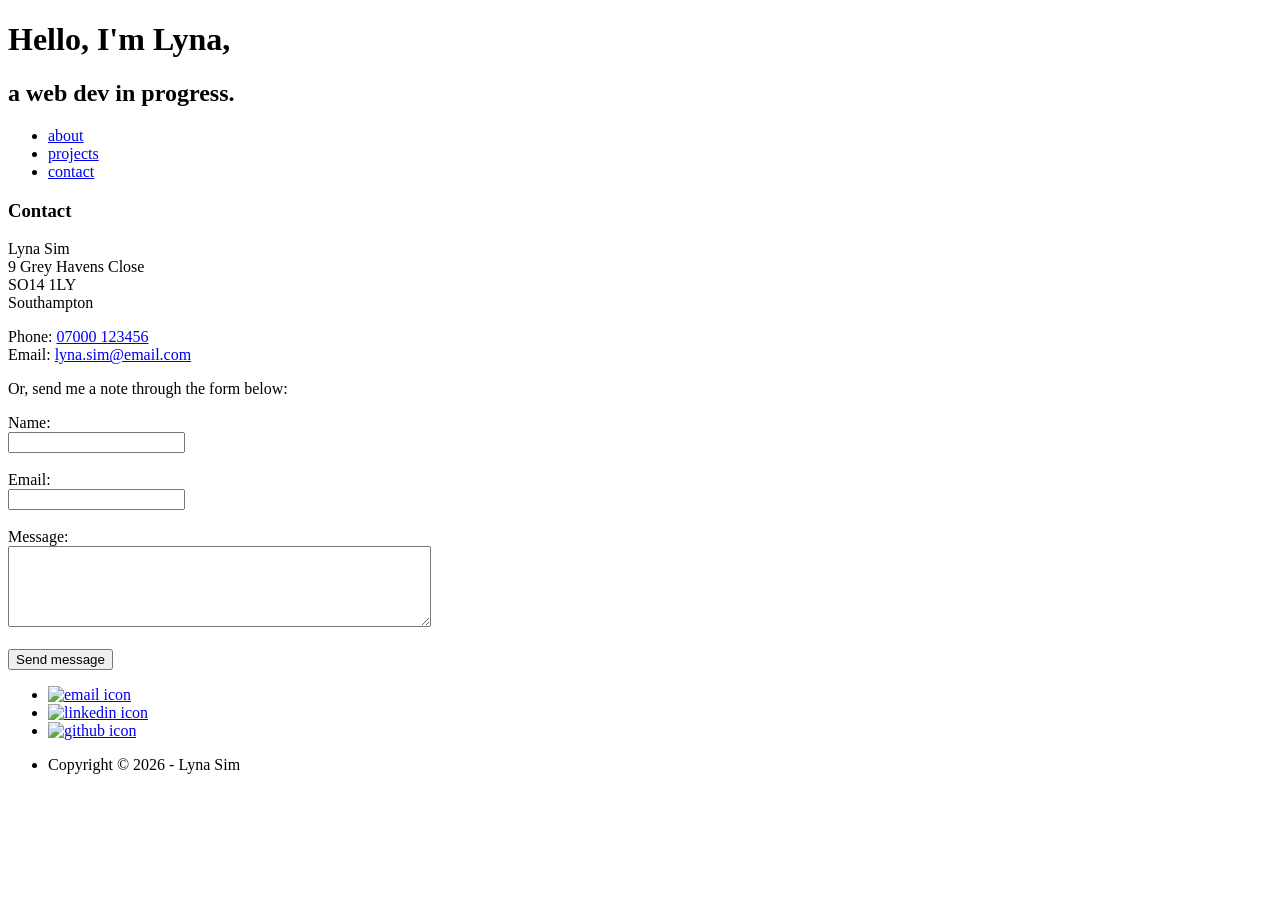
==== contact.html @ 2df6e8e3 "Changed photo and renamed the "files" directory to "assets", to follow naming convention. Updated li" ====
<!DOCTYPE html>
<html lang="en">
<head>
    <meta charset="UTF-8">
    <meta name="viewport" content="width=device-width, initial-scale=1.0">
    <link rel="stylesheet" href="./assets/">
    <title>Lyna Sim Web Design - Contact</title>
</head>

<body>

<div class="container">

    <header>    
        <h1>Hello, I'm Lyna,</h1>
        <h2>a web dev in progress.</h2>
        <nav>
            <ul>
                <li><a href="./index.html">about</a></li>
                <li><a href="./projects.html">projects</a></li>
                <li><a href="./contact.html">contact</a></li>
            </ul>
        </nav>
    </header>


    <main class="contact-page">
    
    <div>
        <h3>Contact</h3>
            <section class="contact-details">
                <p>Lyna Sim<br>9 Grey Havens Close<br>SO14 1LY<br>Southampton</p>
                <p>Phone: <a href="tel:07000123456">07000 123456</a><br>Email: <a href="mailto:lyna.sim@email.com">lyna.sim@email.com</a></p>
            </section>
    </div>

    <div class="form-container">
    <p>Or, send me a note through the form below:</p>
    <form>
    <label for="name">Name:</label><br>
    <input type="text" id="name" name="name" required><br><br>
    
    <label for="email">Email:</label><br>
    <input type="email" id="email" name="email" required><br><br>
    
    <label for="message">Message:</label><br>
    <textarea id="message" name="message" rows="5" cols="50" required></textarea><br><br>
    
    <input type="submit" value="Send message">
    </form>

    </div>

    </main>

     
  
    <footer>
        <ul>
            <li>            
                <a href="mailto:lyna.sim@example.com"><img src="./files/32px-gmail_icon.png" alt="email icon"></a>
            </li>
            <li>
                <a href="https://www.linkedin.com/in/lyna-s-b39701223" target="_blank"><img src="./files/in_logo.png" alt="linkedin icon"></a>
            </li>
            <li>
                <a href="https://github.com/LynaSim" target="_blank"><img src="./files/github_logo.png" alt="github icon"></a>
            </li>
            <li><p id="copyright">Copyright &copy; 2026 - Lyna Sim</p></li>
        </ul>
        
    </footer>

</div>
</body>
</html>
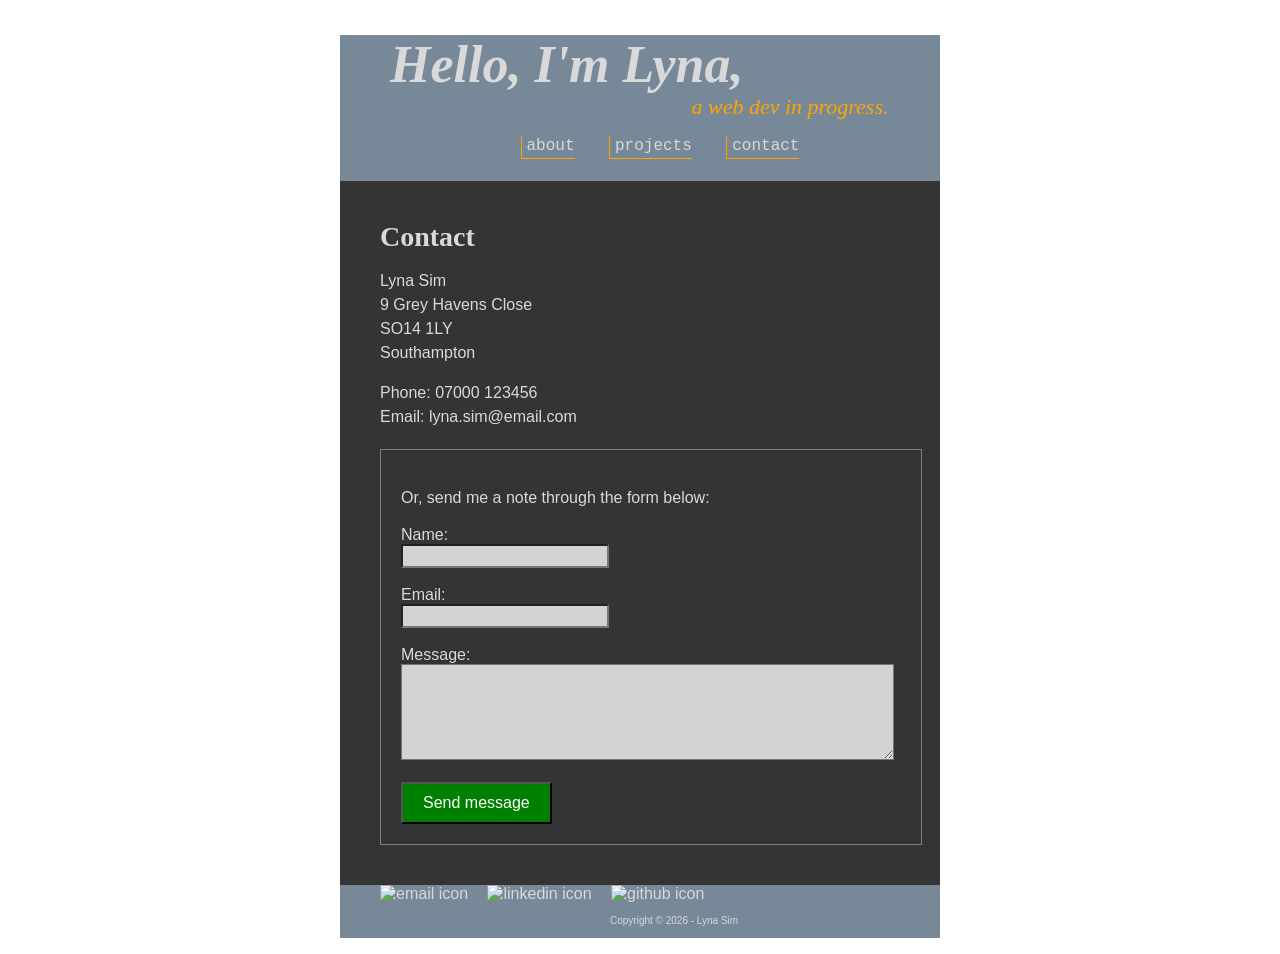
==== commit c12fa972: "Corrected links to CSS done too hastily." ====
--- a/contact.html
+++ b/contact.html
@@ -3,7 +3,7 @@
 <head>
     <meta charset="UTF-8">
     <meta name="viewport" content="width=device-width, initial-scale=1.0">
-    <link rel="stylesheet" href="./assets/">
+    <link rel="stylesheet" href="./assets/styles.css">
     <title>Lyna Sim Web Design - Contact</title>
 </head>
 
--- a/assets/styles.css
+++ b/assets/styles.css
@@ -0,0 +1,203 @@
+
+
+a:hover {
+  color: orange;
+}
+
+/*Index/About Me Page Styles*/
+
+* {
+    font-family: 'Lucida Sans','Verdana','Arial Rounded MT Bold', sans-serif;
+    color: #d9d9d9;
+    font-size: 16px;
+    /* background-color: #343434; */
+}
+
+p {
+    line-height: 1.5;
+}
+
+li {
+    list-style-type: none;
+}
+
+a {
+    text-decoration: none;
+    color: #d9d9d9;
+}
+
+
+div.container {
+    width: 600px;
+    margin: 0 auto;
+    background-color: #343434;
+
+    /* border: 1px solid #559de6; */
+}
+
+
+header {
+    text-align: center;
+    background-color: lightslategrey;
+    padding-bottom: 10px;
+    margin-bottom: 10px;
+
+}
+
+header h1 {
+    font-family: 'Cambria', 'Lucida Bright', 'Book Antiqua', serif;
+    font-style: italic;
+    font-size: 52px;
+    text-align: left;
+    margin-left: 50px;
+    margin-bottom: 0px;
+    /* border: 1px solid green; */
+}
+
+header h2 {
+    font-family: 'Cambria', 'Lucida Bright', 'Book Antiqua', serif;
+    font-weight: lighter;
+    font-style: italic;
+    font-size: 22px;
+    color: orange;
+    margin-left: 300px;
+    margin-top: 0px;
+    margin-bottom: 0px;
+    /* border: 1px solid blue; */
+}
+
+/* header nav ul {
+    border: 1px solid purple;
+}
+ */
+
+header nav ul li {
+    display: inline;
+    margin: 0 15px;
+    padding-bottom: 5px;
+    padding-left: 5px;
+    border-left: 1px solid orange;
+    border-bottom: 1px solid orange;
+}
+
+header a {
+    font-size: 16px;
+    font-family: 'Courier New', Courier, monospace;
+}
+
+
+footer {
+    /* border: 1px solid red; */
+    background-color: lightslategray;
+}
+
+/* footer ul {
+    border: 1px solid blueviolet;
+} */
+
+footer ul li{
+    display: inline-block;
+    margin-right: 15px;
+    /* border: 1px solid green; */
+    vertical-align: bottom;
+
+}
+
+#copyright {
+    font-size: 10px;
+    margin-left: 230px;
+    /* border: 1px solid yellow; */
+}
+
+
+div.photo-box {
+    width: 200px;
+    display: inline-block;
+    margin-left: 20px;
+}
+
+div.text-box {
+    width: 300px;
+    display: inline-block;
+    vertical-align: top;
+    margin-left: 30px;
+    padding: 15px;
+    border: 1px solid grey;
+}
+
+section.about-me-section {
+    margin-bottom: 40px;
+}
+
+section.about-me-section h3 {
+    font-family: 'Cambria', 'Lucida Bright', 'Book Antiqua', serif;
+    font-size: 28px;
+    margin-bottom: 10px;
+}
+
+
+.icons {
+    margin-right: 10px;
+}
+
+a.links-in-article {
+    font-family: 'Courier New', Courier, monospace;
+}
+
+section.links-section {
+    margin-bottom: 30px;
+    /* border: 1px solid salmon; */
+}
+
+ul.links-section {
+    padding-left: 0px;
+}
+
+/* Contact form page styles */
+
+main.contact-page {
+    margin: 40px;
+
+}
+
+h3 {
+    font-family: 'Cambria', 'Lucida Bright', 'Book Antiqua', serif;
+    font-size: 28px;
+    margin-bottom: 10px;
+}
+
+div.form-container {
+    margin-top: 20px;
+    border: 1px solid grey;
+    padding: 20px;
+    width: 500px;
+}
+
+input, textarea {
+    background-color: lightgrey;
+}
+
+input[type="submit"] {
+    background-color: green;
+    color: white;
+    padding: 10px 20px;
+    cursor: pointer;
+}
+
+/* Projects page styles */
+
+main.projects-page {
+    margin: 40px;
+}
+
+h3.projects-page {
+    font-family: 'Cambria', 'Lucida Bright', 'Book Antiqua', serif;
+    font-size: 28px;
+    margin-bottom:30px;
+}
+
+div.project-img {
+    margin-bottom: 30px;
+}
+
+
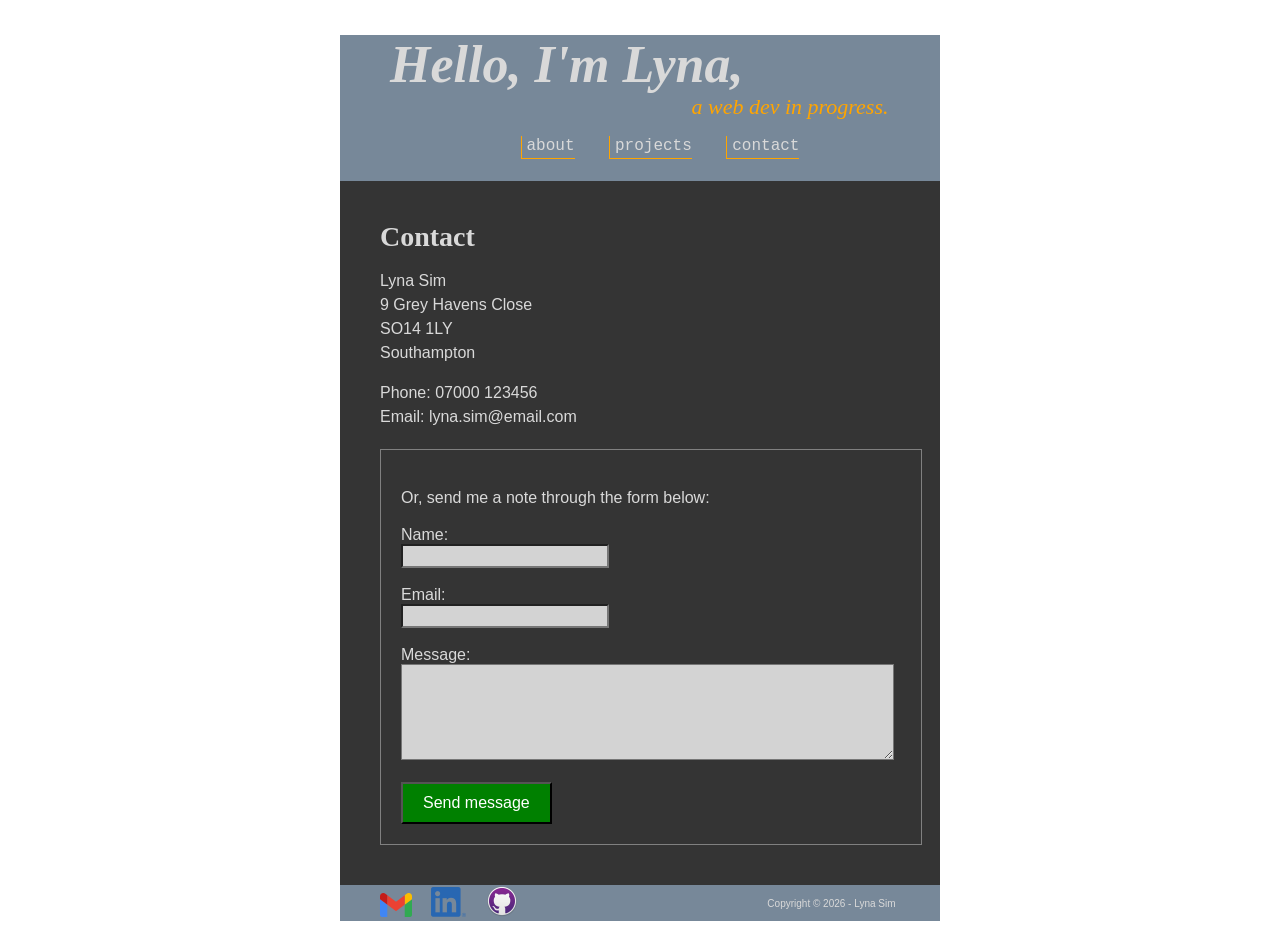
==== commit 1d9d6d14: "Corrected links." ====
--- a/contact.html
+++ b/contact.html
@@ -58,13 +58,13 @@
     <footer>
         <ul>
             <li>            
-                <a href="mailto:lyna.sim@example.com"><img src="./files/32px-gmail_icon.png" alt="email icon"></a>
+                <a href="mailto:lyna.sim@example.com"><img src="./assets/32px-gmail_icon.png" alt="email icon"></a>
             </li>
             <li>
-                <a href="https://www.linkedin.com/in/lyna-s-b39701223" target="_blank"><img src="./files/in_logo.png" alt="linkedin icon"></a>
+                <a href="https://www.linkedin.com/in/lyna-s-b39701223" target="_blank"><img src="./assets/in_logo.png" alt="linkedin icon"></a>
             </li>
             <li>
-                <a href="https://github.com/LynaSim" target="_blank"><img src="./files/github_logo.png" alt="github icon"></a>
+                <a href="https://github.com/LynaSim" target="_blank"><img src="./assets/github_logo.png" alt="github icon"></a>
             </li>
             <li><p id="copyright">Copyright &copy; 2026 - Lyna Sim</p></li>
         </ul>
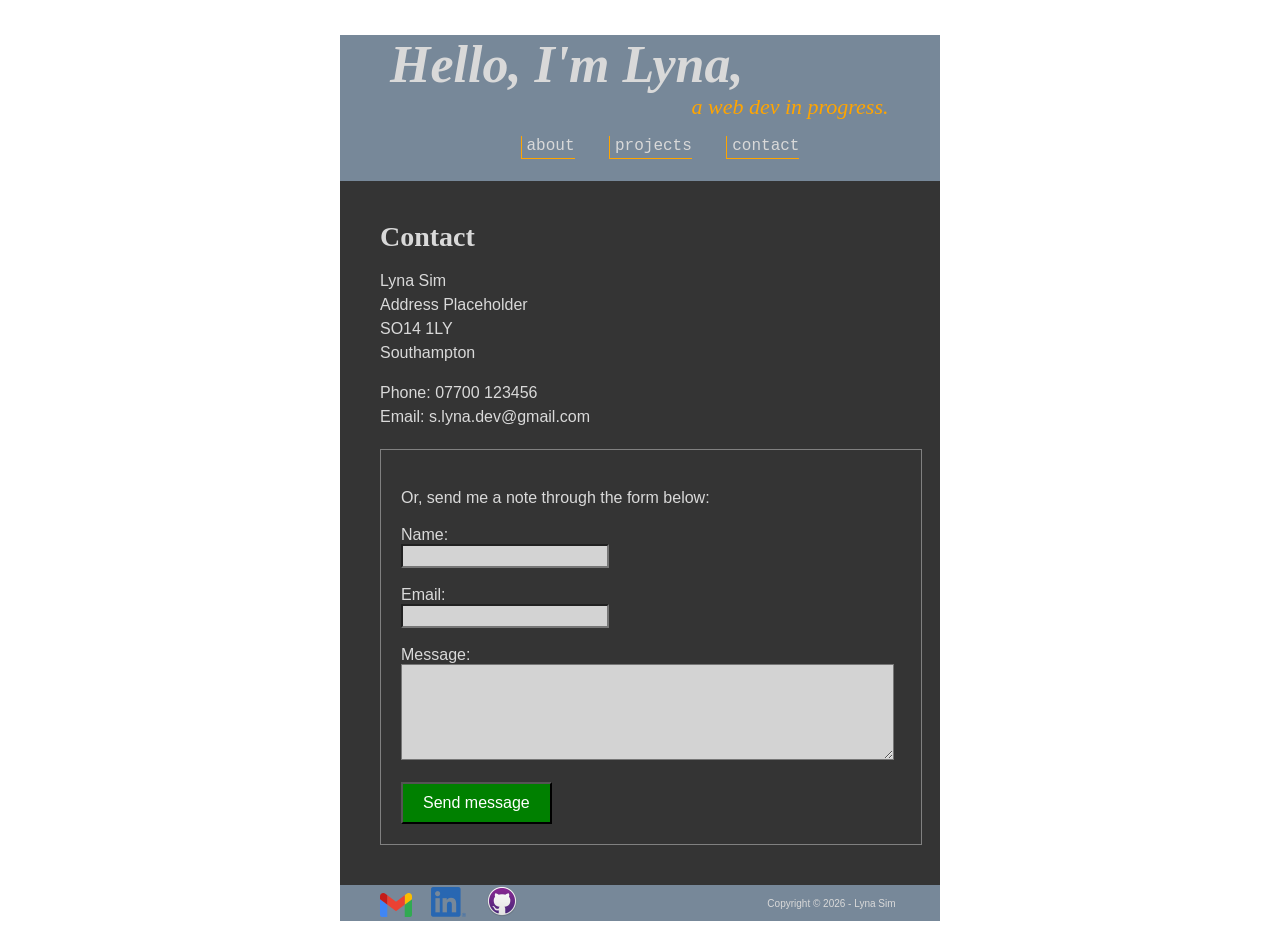
==== commit 7f64f4be: "Updated information on projects and contact details." ====
--- a/contact.html
+++ b/contact.html
@@ -1,5 +1,6 @@
 <!DOCTYPE html>
 <html lang="en">
+
 <head>
     <meta charset="UTF-8">
     <meta name="viewport" content="width=device-width, initial-scale=1.0">
@@ -9,68 +10,74 @@
 
 <body>
 
-<div class="container">
+    <div class="container">
 
-    <header>    
-        <h1>Hello, I'm Lyna,</h1>
-        <h2>a web dev in progress.</h2>
-        <nav>
-            <ul>
-                <li><a href="./index.html">about</a></li>
-                <li><a href="./projects.html">projects</a></li>
-                <li><a href="./contact.html">contact</a></li>
-            </ul>
-        </nav>
-    </header>
+        <header>
+            <h1>Hello, I'm Lyna,</h1>
+            <h2>a web dev in progress.</h2>
+            <nav>
+                <ul>
+                    <li><a href="./index.html">about</a></li>
+                    <li><a href="./projects.html">projects</a></li>
+                    <li><a href="./contact.html">contact</a></li>
+                </ul>
+            </nav>
+        </header>
 
 
-    <main class="contact-page">
-    
-    <div>
-        <h3>Contact</h3>
-            <section class="contact-details">
-                <p>Lyna Sim<br>9 Grey Havens Close<br>SO14 1LY<br>Southampton</p>
-                <p>Phone: <a href="tel:07000123456">07000 123456</a><br>Email: <a href="mailto:lyna.sim@email.com">lyna.sim@email.com</a></p>
-            </section>
-    </div>
+        <main class="contact-page">
 
-    <div class="form-container">
-    <p>Or, send me a note through the form below:</p>
-    <form>
-    <label for="name">Name:</label><br>
-    <input type="text" id="name" name="name" required><br><br>
-    
-    <label for="email">Email:</label><br>
-    <input type="email" id="email" name="email" required><br><br>
-    
-    <label for="message">Message:</label><br>
-    <textarea id="message" name="message" rows="5" cols="50" required></textarea><br><br>
-    
-    <input type="submit" value="Send message">
-    </form>
+            <div>
+                <h3>Contact</h3>
+                <section class="contact-details">
+                    <p>Lyna Sim<br>Address Placeholder<br>SO14 1LY<br>Southampton</p>
+                    <p>Phone: <a href="tel:07000123456">07700 123456</a><br>Email: <a
+                            href="mailto:s.lyna.dev@gmail.com">s.lyna.dev@gmail.com</a></p>
+                </section>
+            </div>
+
+            <div class="form-container">
+                <p>Or, send me a note through the form below:</p>
+                <form>
+                    <label for="name">Name:</label><br>
+                    <input type="text" id="name" name="name" required><br><br>
+
+                    <label for="email">Email:</label><br>
+                    <input type="email" id="email" name="email" required><br><br>
+
+                    <label for="message">Message:</label><br>
+                    <textarea id="message" name="message" rows="5" cols="50" required></textarea><br><br>
+
+                    <input type="submit" value="Send message">
+                </form>
+
+            </div>
+
+        </main>
+
+
+
+        <footer>
+            <ul>
+                <li>
+                    <a href="mailto:s.lyna.dev@gmail.com"><img src="./assets/32px-gmail_icon.png" alt="email icon"></a>
+                </li>
+                <li>
+                    <a href="https://www.linkedin.com/in/s-lyna-dev" target="_blank"><img src="./assets/in_logo.png"
+                            alt="linkedin icon"></a>
+                </li>
+                <li>
+                    <a href="https://github.com/LynaSim" target="_blank"><img src="./assets/github_logo.png"
+                            alt="github icon"></a>
+                </li>
+                <li>
+                    <p id="copyright">Copyright &copy; 2026 - Lyna Sim</p>
+                </li>
+            </ul>
+
+        </footer>
 
     </div>
+</body>
 
-    </main>
-
-     
-  
-    <footer>
-        <ul>
-            <li>            
-                <a href="mailto:lyna.sim@example.com"><img src="./assets/32px-gmail_icon.png" alt="email icon"></a>
-            </li>
-            <li>
-                <a href="https://www.linkedin.com/in/lyna-s-b39701223" target="_blank"><img src="./assets/in_logo.png" alt="linkedin icon"></a>
-            </li>
-            <li>
-                <a href="https://github.com/LynaSim" target="_blank"><img src="./assets/github_logo.png" alt="github icon"></a>
-            </li>
-            <li><p id="copyright">Copyright &copy; 2026 - Lyna Sim</p></li>
-        </ul>
-        
-    </footer>
-
-</div>
-</body>
 </html>
